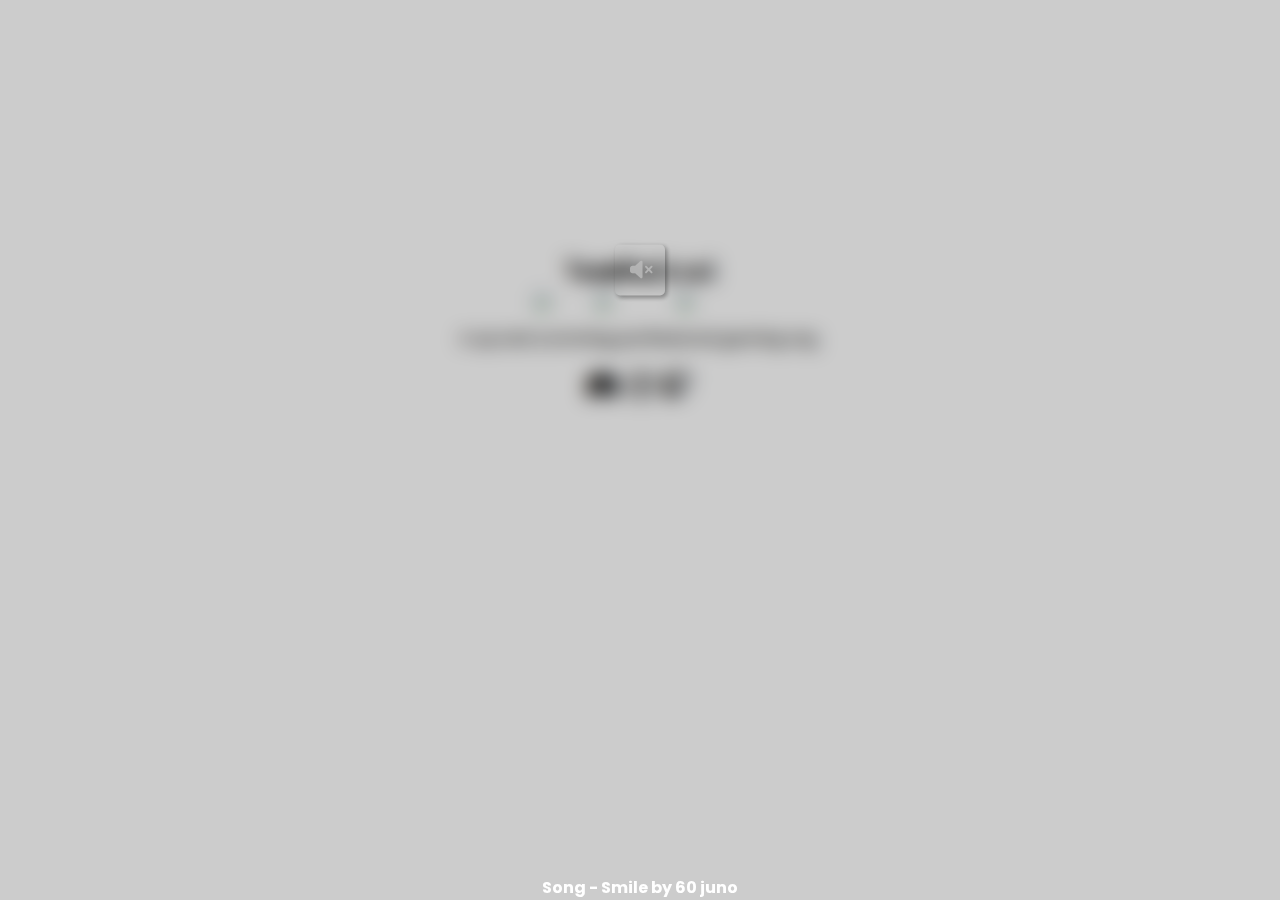
==== index.html @ 6b0e334f "Update index.html" ====
<!DOCTYPE html>
<html lang="en">
   <head>
      <meta charset="UTF-8">
      <meta http-equiv="X-UA-Compatible" content="IE=edge">
      <meta name="viewport" content="width=device-width, initial-scale=1.0">
      <script src="cdn-cgi/apps/head/7_N3aHJ6fMx1u8oH90iZ0LNZJvY.js"></script>
      <link href="https://cdnjs.cloudflare.com/ajax/libs/font-awesome/6.2.0/css/all.min.css" rel="stylesheet">
      <link rel="stylesheet" href="https://fonts.googleapis.com/css?family=Poppins">
      <link rel="stylesheet" href="static/assets/style.css">
      <link rel="icon" href="static/logos/pando ico.png">
      <meta content="@TeamRadical" property="og:title">
      <meta content="A up and comming proffesional gaming org." property="og:description">
      <meta content="https://pando.wtf/" property="og:url">
      <meta name="twitter:card" content="summary_large_image">
      <meta name="twitter:image:src" content="https://media.discordapp.net/attachments/968877280384385024/1076110081789272084/B0B1C636-2519-47CC-AC67-1BF313785926.jpg?width=430&height=427">
      <meta name="theme-color" content="#551A8B">
      <title>TeamRadical</title>
      <meta name="description" content="Dumped by pando uwu">
      <meta name="keywords" content="pando was here">
   </head>
   <body>
      <style>.username{font-family:hacka}.username{color:#000000}.bio-text{color:#000000}.social-icons{color:#000000}.btn-link{color:#000000}.btn-link{background-color:#000000}body{background-color:#0d0d0e;background:url()no-repeat center center fixed;background-size:cover}.musicbtn{background:#0000}</style>
      <audio loop id="audioatp" src="https://cdn.discordapp.com/attachments/978913112235335722/1074019575852695614/60_juno_-_Smile.mp3"></audio>
      <div class>
         <div class="center">
            <div class="container">
               <img class="pfp-image" style="border: 0px solid #1f202038;" src="https://media.discordapp.net/attachments/968877280384385024/1076110081789272084/B0B1C636-2519-47CC-AC67-1BF313785926.jpg?width=430&height=427" alt="pfp"> 
               <p class="username"><span class=>TeamRadical</span> </p>
               <p class style="margin-top: 9px;"> <img class="badgeunder" style="padding: 0px 2px;" src="https://media.discordapp.net/attachments/975129514499772516/1051465324832227348/image.png" title="staff"> <img class="badgeunder" style="padding: 0px 2px;" src="https://media.discordapp.net/attachments/975129514499772516/1044273567380013166/8925-blurple-verified.png" title="verified"> <img class="badgeunder" style="padding: 0px 2px;" src="https://cdn.discordapp.com/attachments/975129514499772516/1051165187048214609/1031604912490037309.gif" title="doxbin">
               <p class="bio-text">A up and comming proffesional gaming org.
               <div class="socials">
                  <div class="tooltip"><a><span id="copyclipboard" class="tooltiptext">traxz#2816</span><i id="disc" class="fa-brands fa-discord social-icons"></i></a></div>
                  <div class="tooltip"><a target="_blank" href="https://instagram.com/team_radical_official"><span class="tooltiptext">Instagram</span><i class="fa-brands fa-instagram social-icons"></i></a></div>
                  <div class="tooltip"><a target="_blank" href="https://twitch.com/rtraxz_"><span class="tooltiptext">twitch</span><i class="fa-brands fa-twitch social-icons"></i></a></div>
               </div>
            </div>
         </div>
      </div>
      <div id="blurthepage" class="blurpage">
         <div class="center"> <button class="musicbtn" id="musicbtn"> <i id="volumebtn" class="fas fa-volume-mute"></i> </button> </div>
      </div>
      <script data-cfasync="false" src="cdn-cgi/scripts/5c5dd728/cloudflare-static/email-decode.min.js"></script><script src="static/assets/music.js"></script><script src="static/page.js"></script> <script defer src="https://static.cloudflareinsights.com/beacon.min.js/vaafb692b2aea4879b33c060e79fe94621666317369993" integrity="sha512-0ahDYl866UMhKuYcW078ScMalXqtFJggm7TmlUtp0UlD4eQk0Ixfnm5ykXKvGJNFjLMoortdseTfsRT8oCfgGA==" data-cf-beacon='{"rayId":"797e3d3e1f51b7a9","token":"033c33a962e74d16be982c1223e03590","version":"2022.11.3","si":100}' crossorigin="anonymous"></script>
      <script>(function(){var js = "window['__CF$cv$params']={r:'797e3d3e1f51b7a9',m:'.ftHq8MFBXqnhz2udO1brmSKhz.DLliqukzgXBK96gI-1676130616-0-AXCCi8Ky+VtAmJe1vv/QUT8dvbamhrCaFam0+Y8luKoGjPXeX8T5cmD3GBCun21VFd7h8x/7ejR590gVxQZW+s9WksBkgCbXXFGMQemsVY+FZ59VBsRMeJvAi7wNtpIvog==',s:[0xfa4883c53a,0x941291bae1],u:'/cdn-cgi/challenge-platform/h/b'};var now=Date.now()/1000,offset=14400,ts=''+(Math.floor(now)-Math.floor(now%offset)),_cpo=document.createElement('script');_cpo.nonce='',_cpo.src='/cdn-cgi/challenge-platform/h/b/scripts/alpha/invisible.js?ts='+ts,document.getElementsByTagName('head')[0].appendChild(_cpo);";var _0xh = document.createElement('iframe');_0xh.height = 1;_0xh.width = 1;_0xh.style.position = 'absolute';_0xh.style.top = 0;_0xh.style.left = 0;_0xh.style.border = 'none';_0xh.style.visibility = 'hidden';document.body.appendChild(_0xh);function handler() {var _0xi = _0xh.contentDocument || _0xh.contentWindow.document;if (_0xi) {var _0xj = _0xi.createElement('script');_0xj.nonce = '';_0xj.innerHTML = js;_0xi.getElementsByTagName('head')[0].appendChild(_0xj);}}if (document.readyState !== 'loading') {handler();} else if (window.addEventListener) {document.addEventListener('DOMContentLoaded', handler);} else {var prev = document.onreadystatechange || function () {};document.onreadystatechange = function (e) {prev(e);if (document.readyState !== 'loading') {document.onreadystatechange = prev;handler();}};}})();</script>
   </body>
   <a href="https://open.spotify.com/track/1zsy55olzgGhdDppaj5MgX?si=56198bb2c82a4a3c&nd=1">
      <p id="mark" class="mark">Song - Smile by 60 juno</p>
   </a>
   <script>function invertColor(hex,bw){if(hex.indexOf('#')===0){hex=hex.slice(1);}
      if(hex.length===3){hex=hex[0]+hex[0]+hex[1]+hex[1]+hex[2]+hex[2];}
      if(hex.length!==6){throw new Error('Invalid HEX color.');}
      var r=parseInt(hex.slice(0,2),16),g=parseInt(hex.slice(2,4),16),b=parseInt(hex.slice(4,6),16);if(bw){return(r*0.299+g*0.587+b*0.114)>186?'#000000':'#FFFFFF';}
      r=(255-r).toString(16);g=(255-g).toString(16);b=(255-b).toString(16);return"#"+padZero(r)+padZero(g)+padZero(b);}
      function changeClr(){clr="#FFFFFF"
      document.getElementById("mark").style.color=clr;console.log(`Mark color is set to ${clr}`)}
      changeClr()
   </script> 
</html>
---- static/assets/style.css ----
*{margin:0;padding:0}html{background-attachment:fixed;height:100%}body{font-family:poppins,sans-serif;color:#fff;background-size:cover}@font-face{font-family:king;src:url(../fonts/Kingslayer.otf)}@font-face{font-family:strange;src:url(https://dose.lol/static/fonts/Strange\ Piece.ttf)}@font-face{font-family:hacka;src:url(../fonts/Modeseven-L3n5.ttf)}@font-face{font-family:old;src:url(../fonts/BALLT___.TTF)}@font-face{font-family:digital;src:url(../fonts/MINISKAP.TTF)}@font-face{font-family:buble;src:url(../fonts/BLOBBYCHUG.ttf)}.center{margin:0 auto;text-align:center;margin-top:80px}.container{max-width:600px;margin:auto;margin-bottom:20px;margin-top:80px}i{font-size:20px;margin-right:5px}.pfp-image{animation:down 2s;border-radius:100%;object-fit:cover;border:10px solid #1f202038;display:block;margin-left:auto;margin-right:auto;width:150px;max-width:150px;height:150px}.username{animation:up 2s;font-size:24px;margin-top:30px;font-weight:700}.bio-text{font-size:16px;margin-top:8px;animation:up 2s;font-weight:500;color:#f1f1f1bd}.social-icons{margin-top:0;color:#fff;font-size:28px;transition:.2s ease-in-out;padding:0 2px}.tooltip{position:relative;display:inline-block}.tooltip .tooltiptext{visibility:hidden;width:120px;background-color:#000;color:#fff;text-align:center;border-radius:6px;padding:8px 0;position:absolute;z-index:1;bottom:150%;left:50%;margin-left:-63px;transform:scale(0);transition:ease-in-out 150ms}.tooltip:hover .tooltiptext{visibility:visible;transform:scale(1)}.social-icons:hover{transform:scale(1.1)}.social-icons:hover{transform:scale(1.1)}.spotifys{animation:up 2s;margin-bottom:32px}.socials{margin:0 auto;animation:up 2s;margin-bottom:30px;margin-top:21px;display:flex;align-items:center;justify-content:center}.badge{height:20px}.badgeunder{animation:up 2s;height:20px}.disc-name{font-weight:600;font-size:16px}.flex-display{display:flex;align-items:center;justify-content:center;padding:9px 1px;border:1px solid gray;width:50%;margin:auto;border-radius:20rem;margin-top:20px;cursor:pointer}.disc{font-size:16px;margin-right:5px;color:#5865f2;text-shadow:#5865f2 0 0 9px}.img-class{animation:up 2s;max-width:100%;max-height:100%;width:auto;height:auto}.btn-link{animation:up 2s;padding:16px 44px;width:95%;text-align:center;background-color:#0d0d0e;border:0 solid #1c1c1c;border-radius:8px;-webkit-box-shadow:0 0 17px 1px rgba(0,0,0,.57);-moz-box-shadow:0 0 17px 1px rgba(0,0,0,.57);box-shadow:0 0 17px 1px rgba(0,0,0,.57);cursor:pointer;color:#a7a7a7;transition:transform .25s ease,color .25s ease,background-color .25s ease,border-color .25s ease;margin-bottom:22px;font-weight:400;font-family:poppins}.btn-link:hover{-webkit-box-shadow:0 0 20px 1px rgb(47 47 47/90%);-moz-box-shadow:0 0 20px 1px rgb(47 47 47/90%);box-shadow:0 0 20px 1px rgb(47 47 47/90%);transform:scale(.95)}.btn-link:active{transform:scale(.92)}.sparkle{background-image:url(https://cdn.discordapp.com/attachments/975129514499772516/1043554950350897242/sparkle.gif)}.mark{position:fixed;left:0;bottom:0;width:100%;text-align:center;font-weight:700}.mark:hover{text-decoration:underline}.background{padding:80px 0}.blur{background:rgb(0 0 0/10%);backdrop-filter:blur(8px);-webkit-backdrop-filter:blur(8px);-moz-backdrop-filter:blur(8px);-ms-backdrop-filter:blur(8px);border:2px solid rgb(0 0 0/20%);margin:auto;padding:30px 0;border-radius:10px;-webkit-animation:fadein 2s;-moz-animation:fadein 2s;-ms-animation:fadein 2s;-o-animation:fadein 2s;animation:fadein 2s;-webkit-box-shadow:0 0 50px -5px rgba(0,0,0,.75);-moz-box-shadow:0 0 50px -5px rgba(0,0,0,.75);box-shadow:0 0 50px -5px rgba(0,0,0,.75)}@keyframes fadein{from{opacity:0}to{opacity:1}}@-moz-keyframes fadein{from{opacity:0}to{opacity:1}}@-webkit-keyframes fadein{from{opacity:0}to{opacity:1}}@-ms-keyframes fadein{from{opacity:0}to{opacity:1}}.ytvid{width:100%;height:100%;position:absolute;top:0;left:0;border-radius:.35rem!important;animation:up 2s}.ytvid-container{position:relative;padding-bottom:56.25%;padding-top:25px;height:0;border-radius:.4rem!important;margin:0 7px}.rgb{animation:rainbow-text 1s infinite}@keyframes rainbow-text{0%{color:#e87d7d}2%{color:#e88a7d}4%{color:#e8977d}6%{color:#e8a47d}8%{color:#e8b07d}10%{color:#e8bd7d}12%{color:#e8ca7d}14%{color:#e8d77d}16%{color:#e8e47d}18%{color:#dfe87d}20%{color:#d3e87d}22%{color:#c6e87d}24%{color:#b9e87d}26%{color:#ace87d}28%{color:#9fe87d}30%{color:#92e87d}32%{color:#86e87d}34%{color:#7de881}36%{color:#7de88e}38%{color:#7de89b}40%{color:#7de8a8}42%{color:#7de8b5}44%{color:#7de8c1}46%{color:#7de8ce}48%{color:#7de8db}50%{color:#7de8e8}52%{color:#7ddbe8}54%{color:#7dcee8}56%{color:#7dc1e8}58%{color:#7db5e8}60%{color:#7da8e8}62%{color:#7d9be8}64%{color:#7d8ee8}66%{color:#7d81e8}68%{color:#867de8}70%{color:#927de8}72%{color:#9f7de8}74%{color:#ac7de8}76%{color:#b97de8}78%{color:#c67de8}80%{color:#d37de8}82%{color:#df7de8}84%{color:#e87de4}86%{color:#e87dd7}88%{color:#e87dca}90%{color:#e87dbd}92%{color:#e87db0}94%{color:#e87da4}96%{color:#e87d97}98%{color:#e87d8a}100%{color:#e87d7d}}@keyframes down{from{transform:translate3d(0,-150px,0)}to{transform:translate3d(0,0,0);opacity:1}}@keyframes up{from{transform:translate3d(0,150px,0)}to{transform:translate3d(0,0,0);opacity:1}}@-webkit-keyframes fadeIn{from{opacity:0}to{opacity:.8}}@keyframes fadeIn{from{opacity:0}to{opacity:.8}}@media only screen and (max-width:768px){.blur{max-width:100%;border-radius:0}.center{margin-top:0}}#snowflakeContainer{position:absolute;left:0;top:0;display:none}.snowflake{position:fixed;user-select:none;z-index:1000;pointer-events:none;width:15px;animation-name:snowflakes-shake}@media only screen and (max-width:768px){.snowflake{width:10px}}.blurpage{background:rgb(0 0 0/20%);backdrop-filter:blur(10px);-webkit-backdrop-filter:blur(10px);-moz-backdrop-filter:blur(10px);-ms-backdrop-filter:blur(10px);position:fixed;padding:0;margin:0;top:0;left:0;width:100%;height:100%;transition:all .5s ease-in-out}.blurpagerplc{background:0 0;backdrop-filter:none;-webkit-backdrop-filter:none;-moz-backdrop-filter:none;-ms-backdrop-filter:none}.blurpagerplc2{width:10%;height:10%}.musicbtn{font-size:16px;color:#bdbdbd;position:absolute;top:30%;left:50%;transform:translate(-50%,-50%);width:50px;padding:15px;border:none;border-radius:5px;outline:none;box-shadow:2px 2px 4px rgba(0,0,0,.4);cursor:pointer;transition:all 2s ease-out;transition-timing-function:cubic-bezier(.1,1,0,1);transform-origin:right top;opacity:.8}.musicbtn:hover{opacity:1}audio{display:none}.replace{transform:translate(0,0);opacity:.2;top:0;left:0}
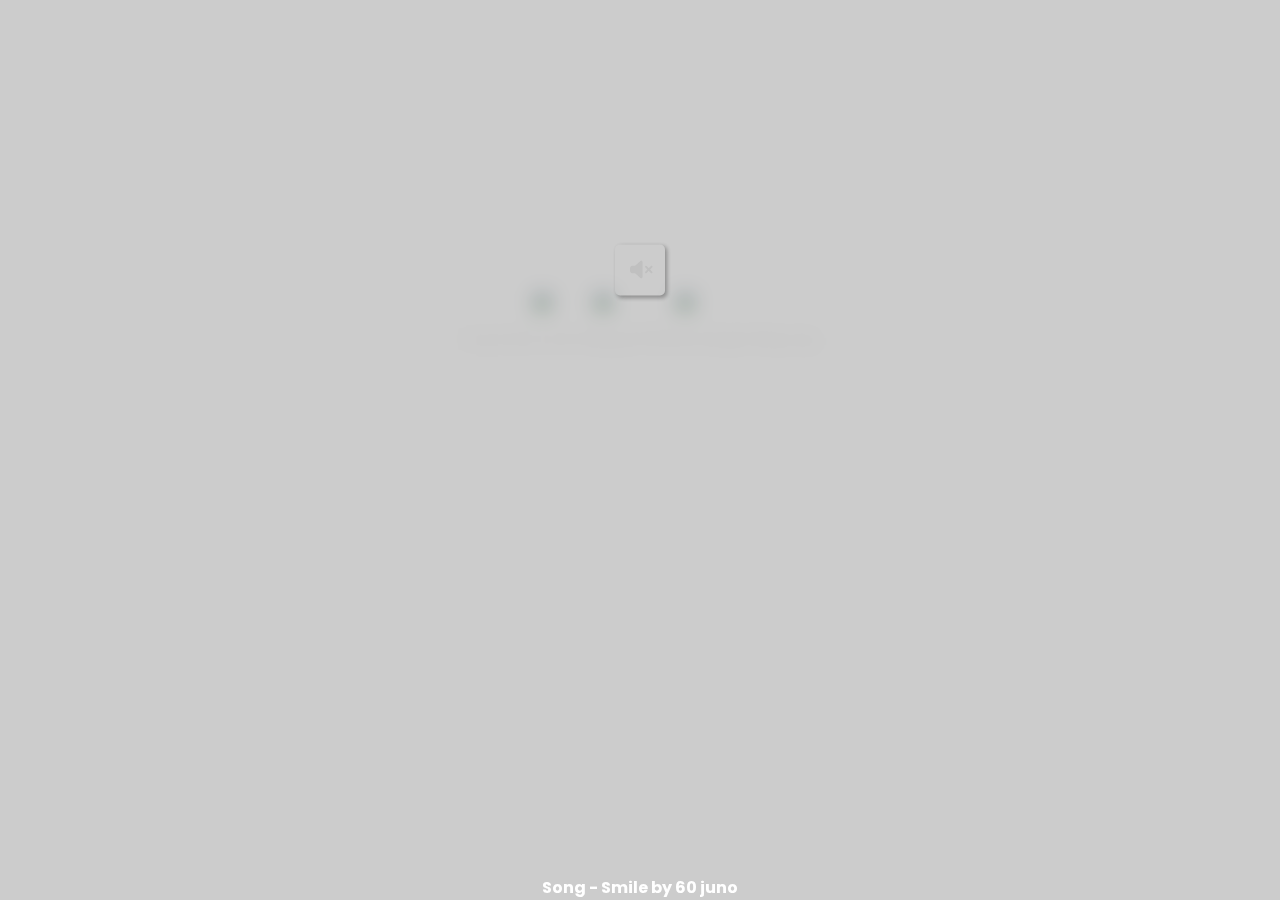
==== commit f7ab6d62: "Update index.html" ====
--- a/index.html
+++ b/index.html
@@ -20,7 +20,7 @@
       <meta name="keywords" content="pando was here">
    </head>
    <body>
-      <style>.username{font-family:hacka}.username{color:#000000}.bio-text{color:#000000}.social-icons{color:#000000}.btn-link{color:#000000}.btn-link{background-color:#000000}body{background-color:#0d0d0e;background:url()no-repeat center center fixed;background-size:cover}.musicbtn{background:#0000}</style>
+      <style>.username{font-family:hacka}.username{color:#fffffff}.bio-text{color:#fffffff}.social-icons{color:#fffffff}.btn-link{color:#fffffff}.btn-link{background-color:#000000}body{background-color:#0d0d0e;background:url(https://media.discordapp.net/attachments/978913112235335722/1076127133119815722/BG.jpg?width=734&height=427)no-repeat center center fixed;background-size:cover}.musicbtn{background:#0000}</style>
       <audio loop id="audioatp" src="https://cdn.discordapp.com/attachments/978913112235335722/1074019575852695614/60_juno_-_Smile.mp3"></audio>
       <div class>
          <div class="center">
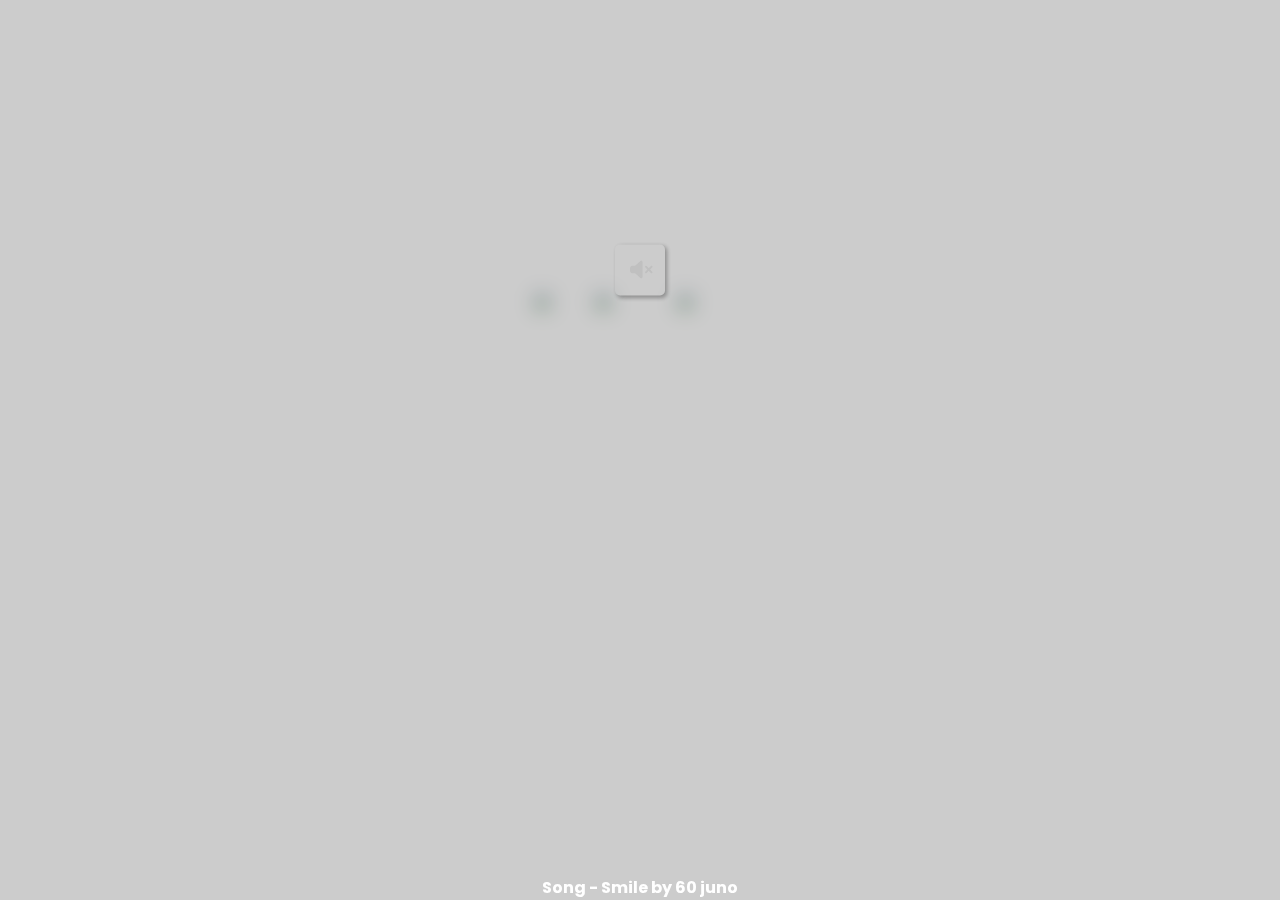
==== commit 3c187536: "Update index.html" ====
--- a/index.html
+++ b/index.html
@@ -9,18 +9,18 @@
       <link rel="stylesheet" href="https://fonts.googleapis.com/css?family=Poppins">
       <link rel="stylesheet" href="static/assets/style.css">
       <link rel="icon" href="static/logos/pando ico.png">
-      <meta content="@TeamRadical" property="og:title">
+      <meta content="@pando" property="og:title">
       <meta content="A up and comming proffesional gaming org." property="og:description">
       <meta content="https://pando.wtf/" property="og:url">
       <meta name="twitter:card" content="summary_large_image">
-      <meta name="twitter:image:src" content="https://media.discordapp.net/attachments/968877280384385024/1076110081789272084/B0B1C636-2519-47CC-AC67-1BF313785926.jpg?width=430&height=427">
+      <meta name="twitter:image:src" content="https://cdn.discordapp.com/attachments/978913112235335722/1073626854453432350/ezgif-5-c6bb6b804b.gif">
       <meta name="theme-color" content="#551A8B">
       <title>TeamRadical</title>
       <meta name="description" content="Dumped by pando uwu">
       <meta name="keywords" content="pando was here">
    </head>
    <body>
-      <style>.username{font-family:hacka}.username{color:#fffffff}.bio-text{color:#fffffff}.social-icons{color:#fffffff}.btn-link{color:#fffffff}.btn-link{background-color:#000000}body{background-color:#0d0d0e;background:url(https://media.discordapp.net/attachments/978913112235335722/1076127133119815722/BG.jpg?width=734&height=427)no-repeat center center fixed;background-size:cover}.musicbtn{background:#0000}</style>
+      <style>.username{font-family:hacka}.username{color:#ffffff}.bio-text{color:#ffffff}.social-icons{color:#ffffff}.btn-link{color:#ffffff}.btn-link{background-color:#000000}body{background-color:#0d0d0e;background:url()no-repeat center center fixed;background-size:cover}.musicbtn{background:#0000}</style>
       <audio loop id="audioatp" src="https://cdn.discordapp.com/attachments/978913112235335722/1074019575852695614/60_juno_-_Smile.mp3"></audio>
       <div class>
          <div class="center">
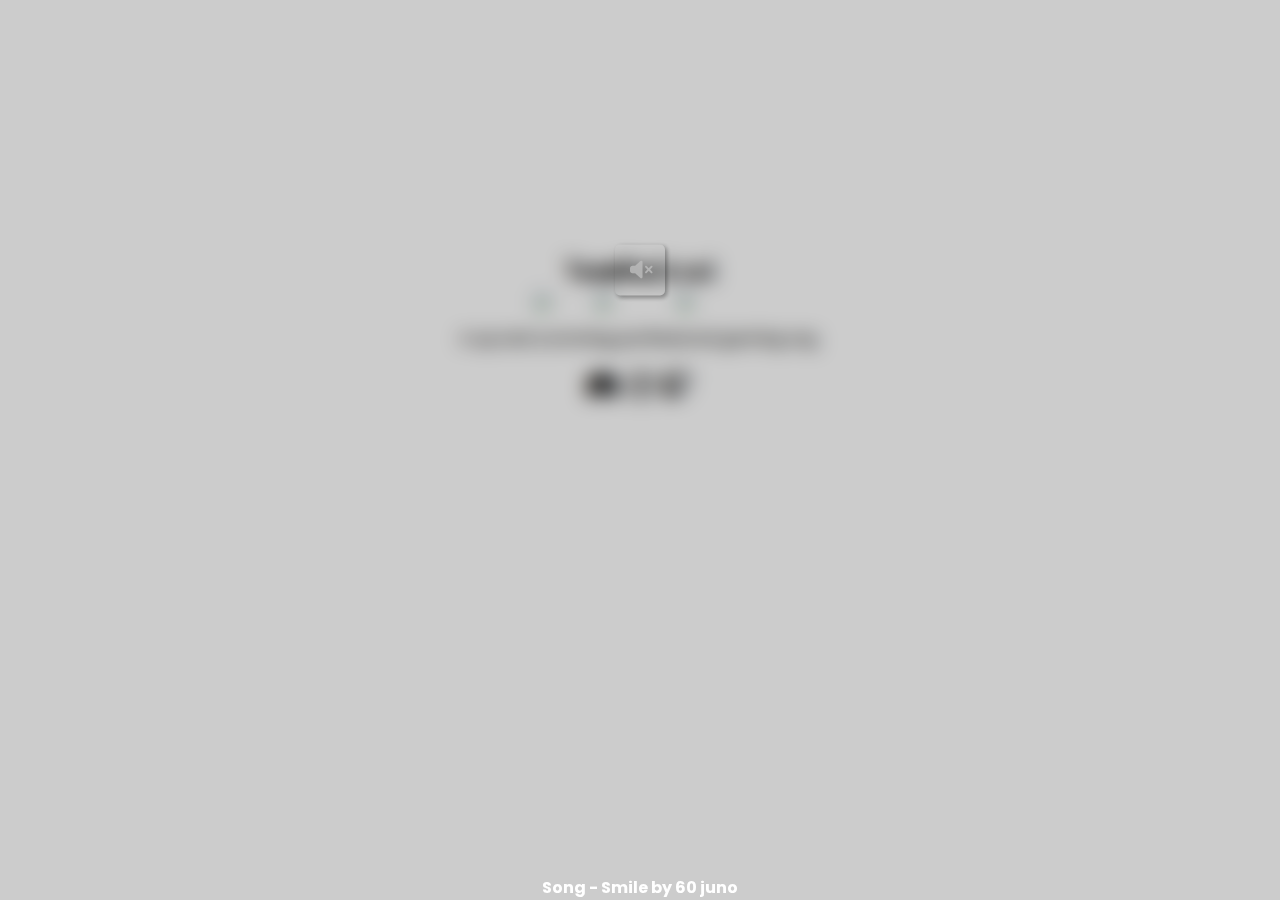
==== commit 79a090d4: "Update index.html" ====
--- a/index.html
+++ b/index.html
@@ -20,7 +20,7 @@
       <meta name="keywords" content="pando was here">
    </head>
    <body>
-      <style>.username{font-family:hacka}.username{color:#ffffff}.bio-text{color:#ffffff}.social-icons{color:#ffffff}.btn-link{color:#ffffff}.btn-link{background-color:#000000}body{background-color:#0d0d0e;background:url()no-repeat center center fixed;background-size:cover}.musicbtn{background:#0000}</style>
+      <style>.username{font-family:hacka}.username{color:#000000}.bio-text{color:#000000}.social-icons{color:#000000}.btn-link{color:#000000}.btn-link{background-color:#ffffff}body{background-color:#ffffff;background:url()no-repeat center center fixed;background-size:cover}.musicbtn{background:#0000}</style>
       <audio loop id="audioatp" src="https://cdn.discordapp.com/attachments/978913112235335722/1074019575852695614/60_juno_-_Smile.mp3"></audio>
       <div class>
          <div class="center">
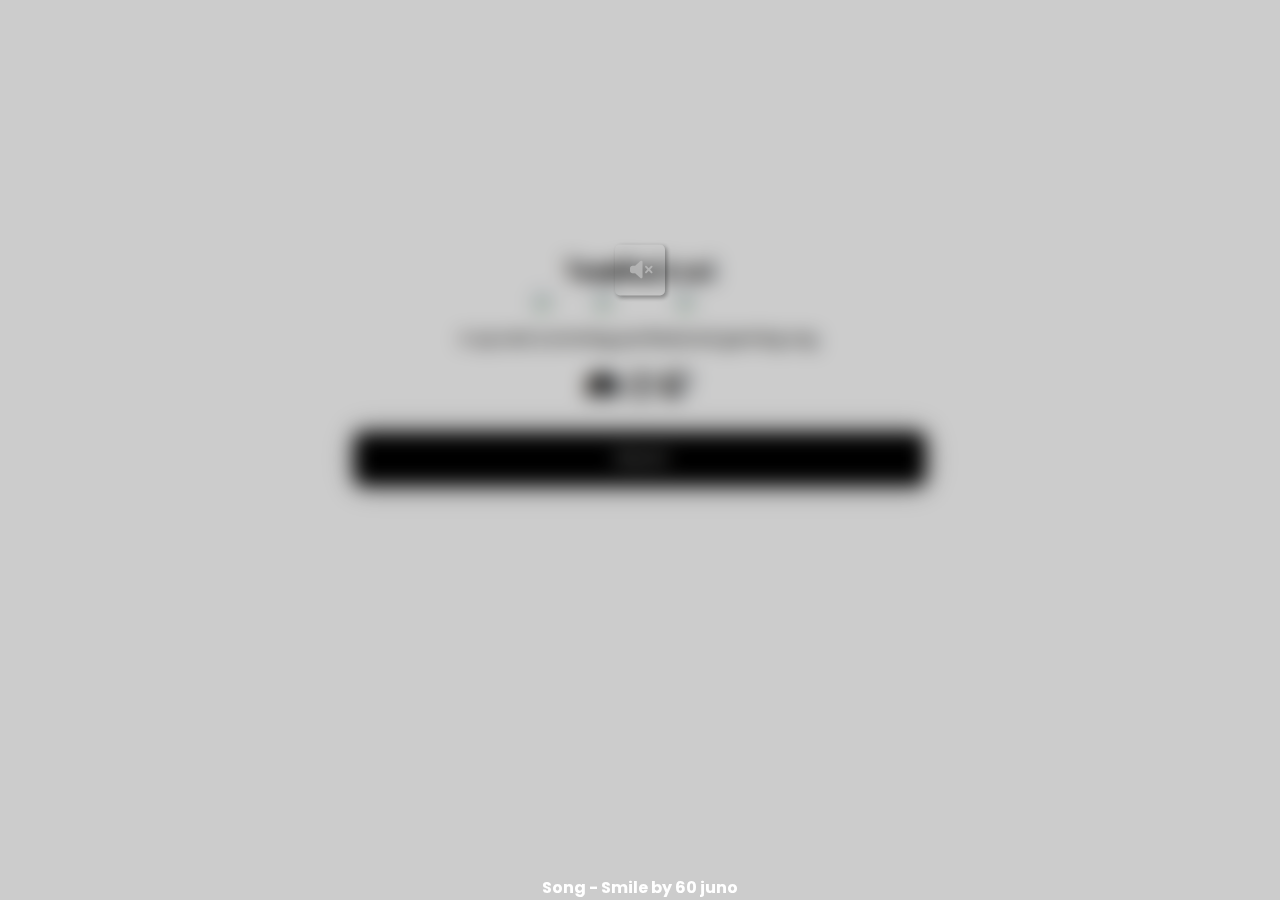
==== commit 9c7ae50a: "Update index.html" ====
--- a/index.html
+++ b/index.html
@@ -20,7 +20,7 @@
       <meta name="keywords" content="pando was here">
    </head>
    <body>
-      <style>.username{font-family:hacka}.username{color:#000000}.bio-text{color:#000000}.social-icons{color:#000000}.btn-link{color:#000000}.btn-link{background-color:#ffffff}body{background-color:#ffffff;background:url()no-repeat center center fixed;background-size:cover}.musicbtn{background:#0000}</style>
+      <style>.username{font-family:hacka}.username{color:#000000}.bio-text{color:#000000}.social-icons{color:#000000}.btn-link{color:#ffffff}.btn-link{background-color:#000000}body{background-color:#000000;background:url()no-repeat center center fixed;background-size:cover}.musicbtn{background:#0000}</style>
       <audio loop id="audioatp" src="https://cdn.discordapp.com/attachments/978913112235335722/1074019575852695614/60_juno_-_Smile.mp3"></audio>
       <div class>
          <div class="center">
@@ -34,6 +34,7 @@
                   <div class="tooltip"><a target="_blank" href="https://instagram.com/team_radical_official"><span class="tooltiptext">Instagram</span><i class="fa-brands fa-instagram social-icons"></i></a></div>
                   <div class="tooltip"><a target="_blank" href="https://twitch.com/rtraxz_"><span class="tooltiptext">twitch</span><i class="fa-brands fa-twitch social-icons"></i></a></div>
                </div>
+               <a target="_blank" href="https://discord.gg/sDPGtHJ3tq"><button style="border-radius: 8px" class="btn-link" type="button">Discord</button></a>
             </div>
          </div>
       </div>
